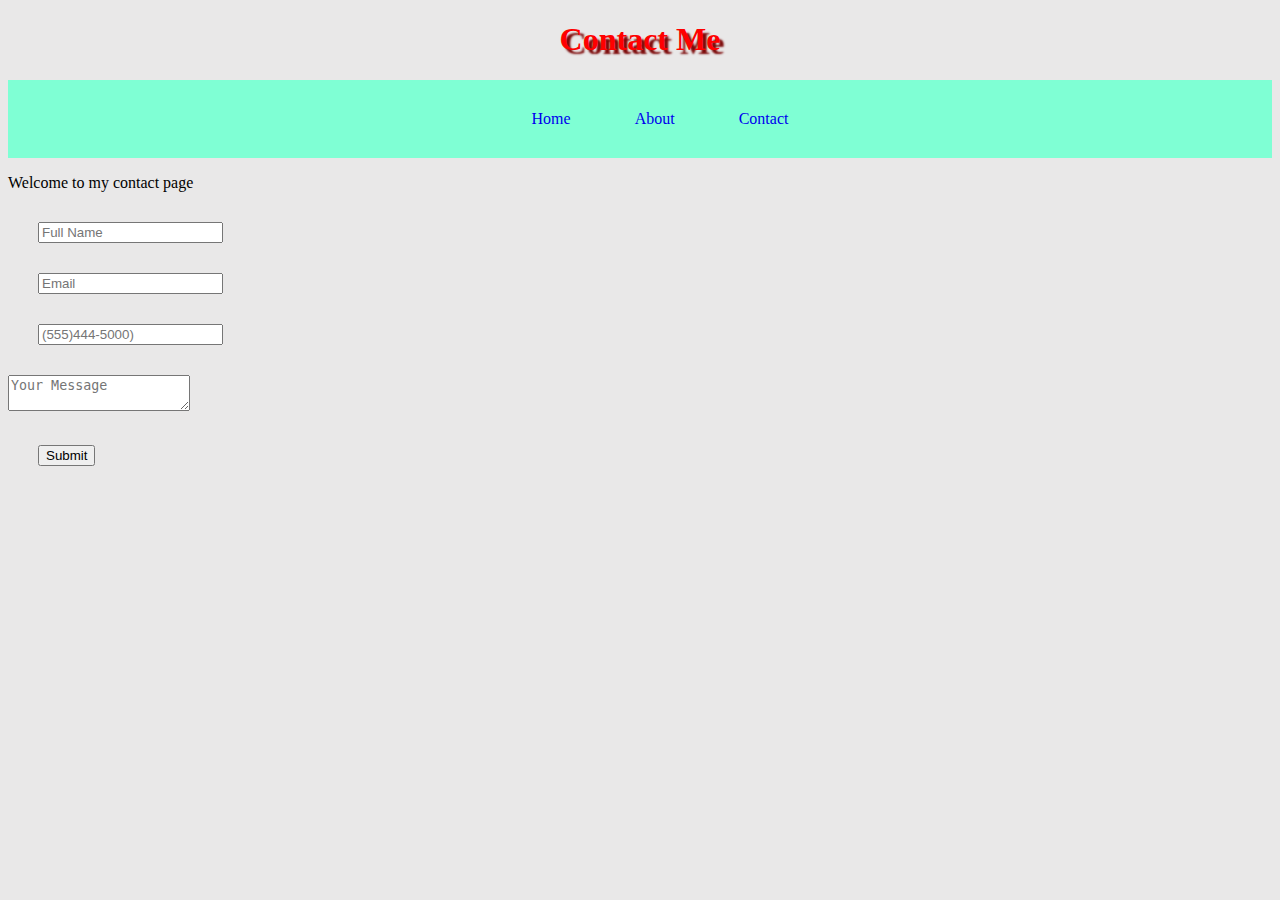
==== contact.html @ 6cf52f14 "First Commit" ====
<!DOCTYPE html>
<html lang="en">
<head>
    <meta charset="UTF-8">
    <meta name="viewport" content="width=device-width, initial-scale=1.0">
    <title>Contact Page</title>
    <link rel="stylesheet" href="style.css">
</head>
<body>
    <h1>Contact Me</h1>

    <header>
        <nav>
          <ul>
            <a href="index.html"><li>Home</li></a>
            <a href="about.html"><li>About</li></a>
            <a href="contact.html"><li>Contact</li></a
              
          </ul>
        </nav>

        <p>Welcome to my contact page</p>
      </header>

        <form>
          <input type="text" name="name" placeholder="Full Name" required>
          <input type="email" name="email" placeholder="Email" required>
          <input type="tel" name="phone_num" placeholder="(555)444-5000)" pattern="[\(]\d{3}[\)]\d{4}"required>
          <textarea name="message" placeholder="Your Message"></textarea>
          <button type="Submit">Submit</button>

  
        </form>



</body>
</html>
---- style.css ----
h1 {
    text-align: center;
    color:red;
    text-shadow: 4px 4px 2px rgb(124, 8, 8);
}

.title {
    color:rgb(64, 134, 95);
}

#italic{
        color: orange
}

nav {
    background-color:  aquamarine;
    text-align: center;
}
.nav-wrapper {
    background-color: blue;
}

a {
    text-decoration: none;
}

nav ul{
    list-style: none;
}

nav li {
    display: inline-block;
    padding: 30px;
}

.container {
  border: 10px dashed greenyellow;
  margin: 50px 5px 25px 0px;
  padding: 30px 0px 10px 35px;
  
}

.box {
    height: 200px;
    width: 200px;
    background-color: blue;
    margin: 10px 10px;
}
@keyframes fadeMe {
    0% {
        opacity: 1;
    }
    100% {
        opacity: 0;
    }
}

#box1 {
    animation-name: fadeMe;
    animation-duration: 4s;
    animation-iteration-count: infinite;
    animation-timing-function: linear;
}

@-webkit-keyframes rotation {
    0% {transform: rotate(90deg);}
    50% {transform: rotate(180deg);}
    100% {transform: rotate(360deg);}
}

#box2 {
    animation-name: rotation;
    animation-duration: 2s;
    animation-iteration-count: 4s;
    animation-timing-function: ease-in-out;
    border-radius: 10%;
    background-image: radial-gradient(circle,purple, orange, pink);
    

}

@keyframes getBigger {
    0% {transform: scale(1);}
    50% {transform: scale(2);}
    100% {transform: scale(.5);}

}

#box3 {
   animation: getBigger infinite 8s ease-in;
   border-radius: 50%;
   background-color: orange;
}
@keyframes changeColors {
    0%{background-color: grey;}
    25%{background-color: purple;}
    50%{background-color:yellow;}
    75%{background-color: pink;}
    100%{background-color: grey;}
}
#box4 {
    animation: changeColors 3s 2s forwards;
}

@keyframes moveBox {
    0% {left: 0px; top: 0px;}
    25% {left: 100px; top: 0px;}
    50% {left: 100px; top: 200px;}
    75% {left: 0px; top: 200px;}
    100% {left: 0px; top: 0px;}
}

#box5 {
    position: relative;
    background: red;
    animation: moveBox 5s 3s;
}

.circle-img {
    border-radius: 50%;
}

#box6 {
    top: 10px;
    left: 20px;
    position: relative;
}

html {
   background: rgb(233, 232, 232);
}

img {
    box-shadow: 10px 8px 10px 8px rgba(86, 91, 95, 0.445);
}

.flex {
    margin: 30px;
    border: 3px solid black;
    display: flex;
    flex-wrap: wrap;
    justify-content: space-around;
    flex-direction: row;
   
}
form input {
    display: block;
    margin: 30px;

}

form text area {
    display: block;
    margin: 30px;
}

form button {
    display: block;
    margin: 30px;
}

.row {
    margin: 20px;
}

.contact-box {
    display: flex;
    justify-content: center;
}

.input-feild {
    margin: 20px;
}

.wrapper {
    display: grid;
    grid-gap: 10px;
    grid-template-columns: repeat(5, [col] 20%) ;
    grid-template-rows: repeat(3, [row] auto  );
    background-color: #fff;
    color:white;
}

.Box {
    background-color: white;
    color: #fff;
    border-radius: 5px;
    padding: 20px;
    font-size: 150%;
    z-index:10;

}

.a {
    grid-column: col / span  2;
    grid-row: row ;
    display: flex;
    justify-content: center;
}
.b {
    grid-column: col 4 / span  2 ;
    grid-row: row ;
    display: flex;
    justify-content: center;
}
.c {
    grid-column: col / span 5;
    grid-row: row 2 ;
    display: flex;
    justify-content: center;
    background-image: linear-gradient(pink,yellow,purple,orange);
}
.d {
    grid-column: col 1/ span  3;
    grid-row: row 3 ;
    display: flex;
    justify-content: center;
}

.e {
    grid-column: col 3/ span  3;
    grid-row: row 3;
    display: flex;
    justify-content: center;
}

.f {
    grid-column: col 2 / span 3;
    grid-row: row 2  ;
    background-color: rgba(49,121,207, 0.5);
    z-index: 20;
    display: flex;
    justify-content: center;
    background-image: linear-gradient(orange, purple, yellow,pink);
}
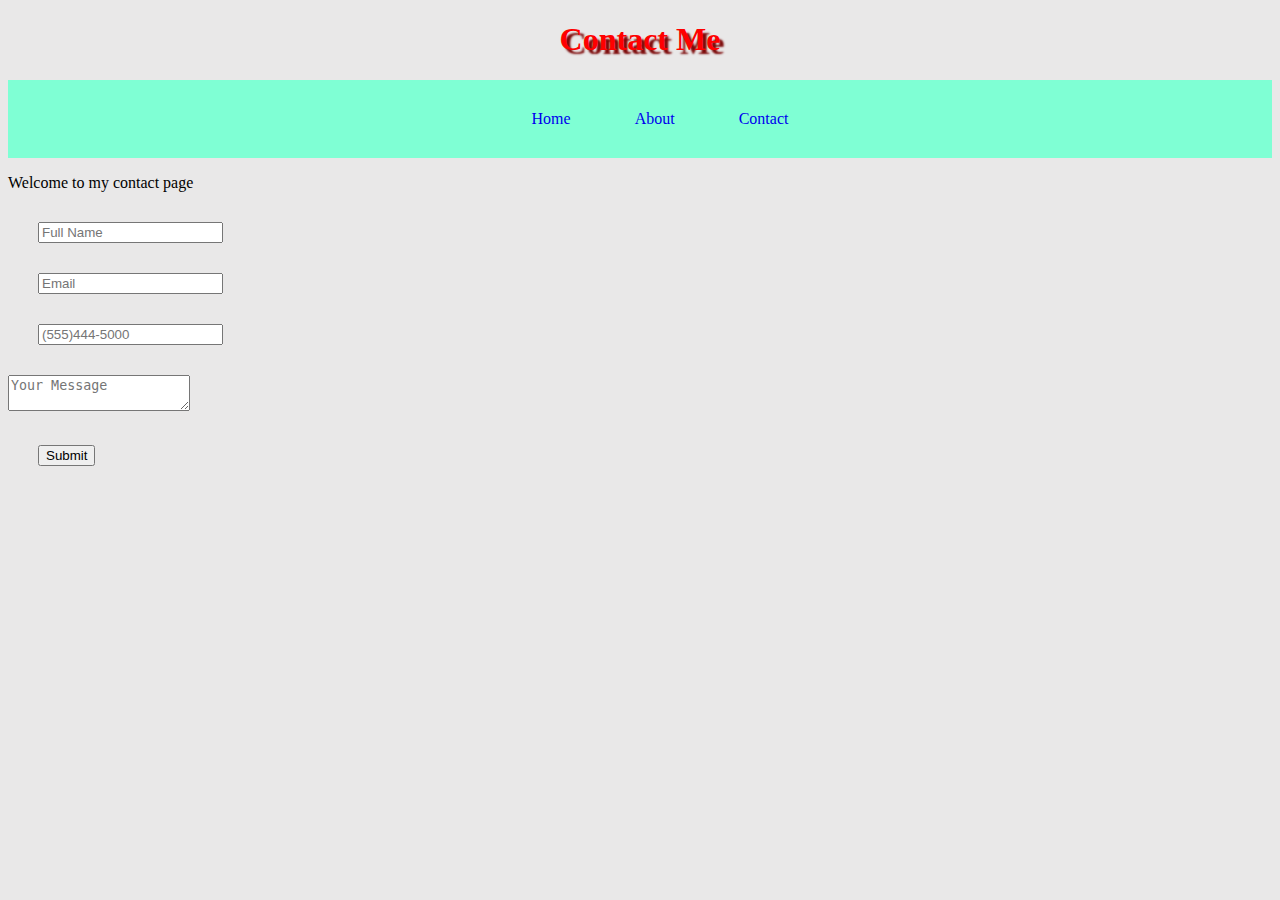
==== commit 8bafb6ba: "fixed the number page" ====
--- a/contact.html
+++ b/contact.html
@@ -8,6 +8,7 @@
 </head>
 <body>
     <h1>Contact Me</h1>
+    <form name="Contact" method="Port" data-netlife="true"
 
     <header>
         <nav>
@@ -25,7 +26,7 @@
         <form>
           <input type="text" name="name" placeholder="Full Name" required>
           <input type="email" name="email" placeholder="Email" required>
-          <input type="tel" name="phone_num" placeholder="(555)444-5000)" pattern="[\(]\d{3}[\)]\d{4}"required>
+          <input type="tel" name="phone_num" placeholder="(555)444-5000" pattern="[\(]\d{3}[\)]\d{4}"required>
           <textarea name="message" placeholder="Your Message"></textarea>
           <button type="Submit">Submit</button>
 
